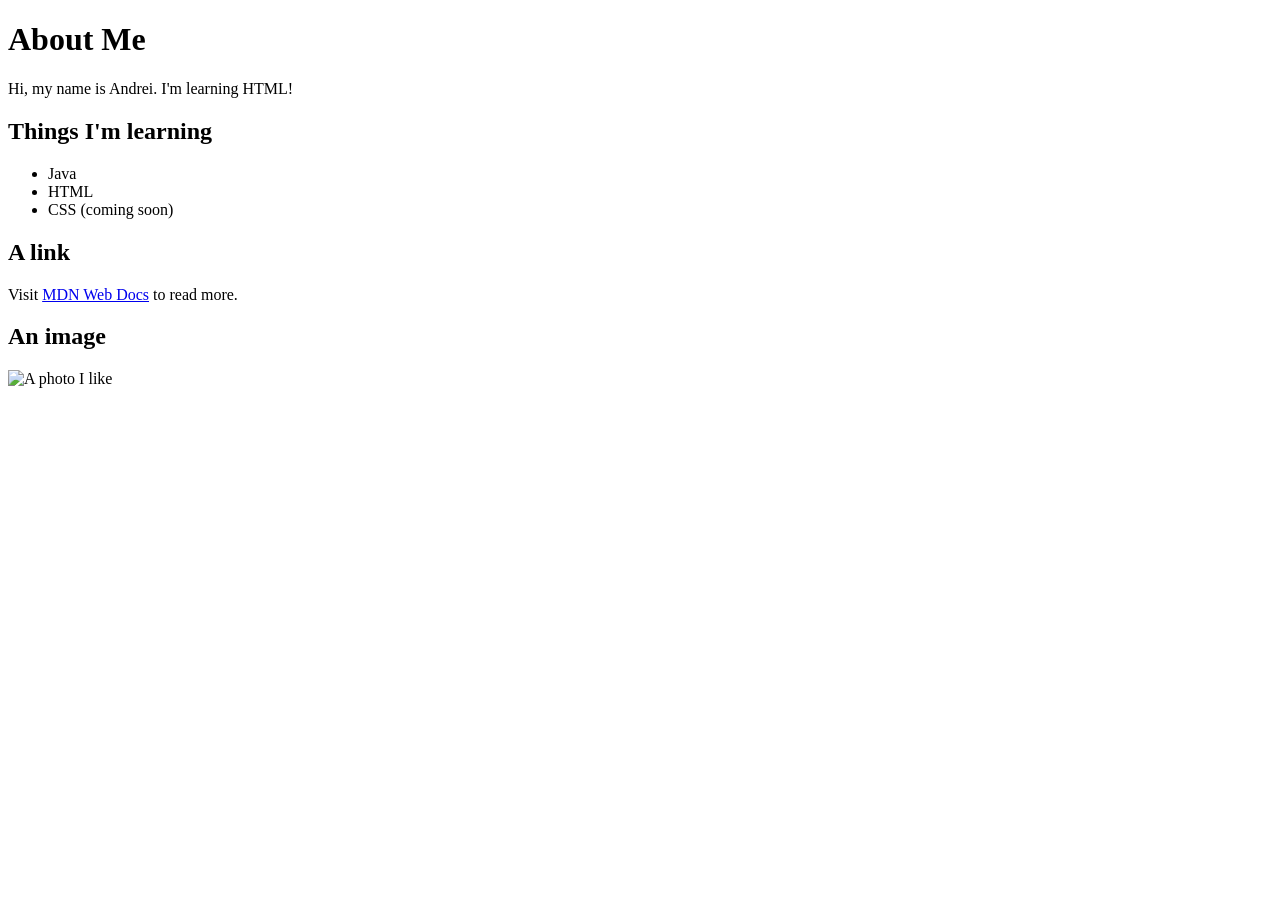
==== index.html @ fdefa351 "Set index page" ====
<!DOCTYPE html>
<html lang="en">
<head>
  <meta charset="UTF-8">
  <link rel="icon" href="https://umamusumeplush.com/wp-content/uploads/2025/07/Kuripan-Plush-Matikanetannhauser-1.png">
  <title>About Me</title>
</head>
<body>
  <h1>About Me</h1>

  <p>Hi, my name is Andrei. I'm learning HTML!</p>

  <h2>Things I'm learning</h2>
  <ul>
    <li>Java</li>
    <li>HTML</li>
    <li>CSS (coming soon)</li>
  </ul>

  <h2>A link</h2>
  <p>Visit <a href="https://developer.mozilla.org">MDN Web Docs</a> to read more.</p>

  <h2>An image</h2>
  <img src="https://umamusumeplush.com/wp-content/uploads/2025/07/Kuripan-Plush-Matikanetannhauser-1.png" alt="A photo I like" width="200" title="matikanetannhauser plushie">
</body>
</html>
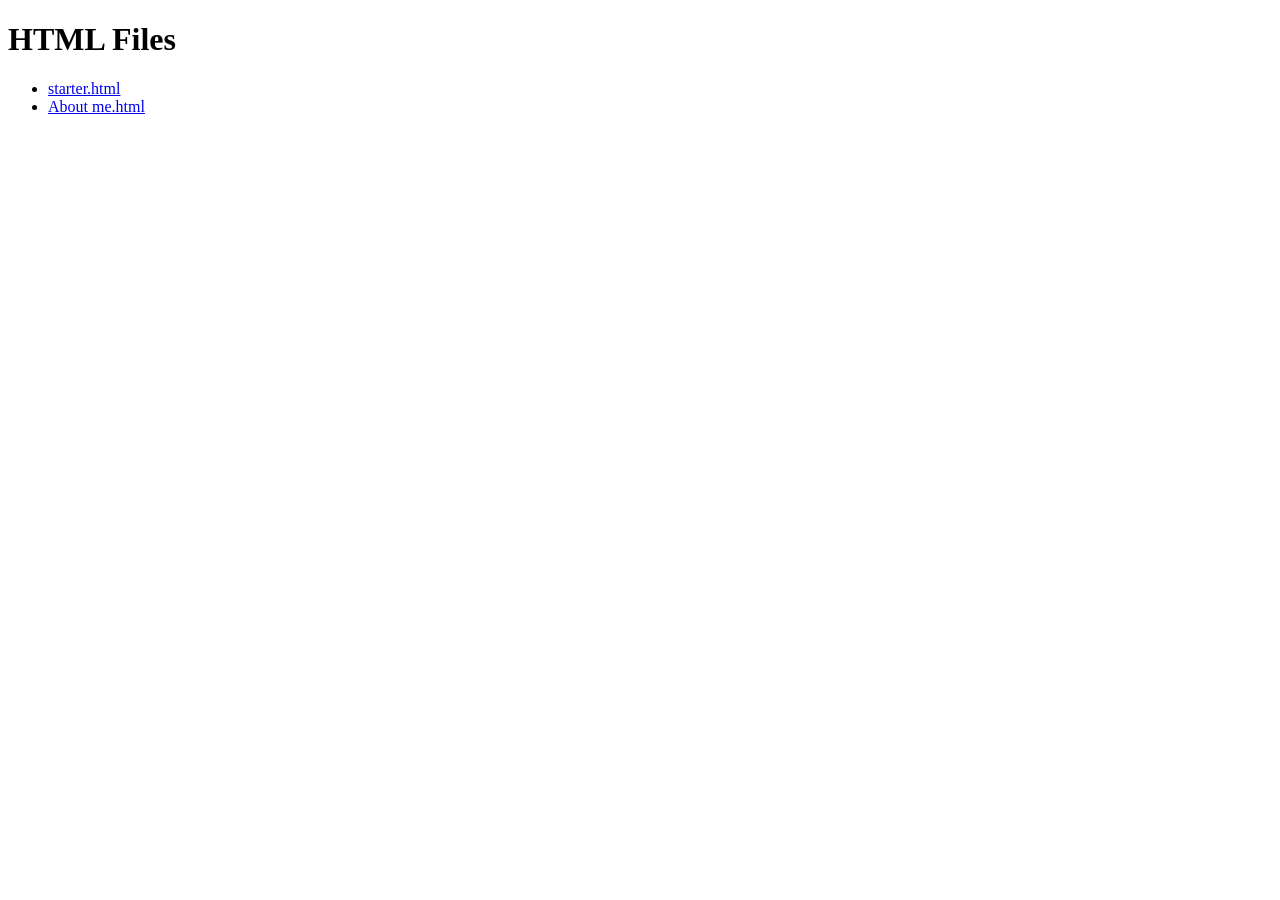
==== commit 8414d039: "Add index page and update about me page" ====
--- a/index.html
+++ b/index.html
@@ -2,25 +2,14 @@
 <html lang="en">
 <head>
   <meta charset="UTF-8">
-  <link rel="icon" href="https://umamusumeplush.com/wp-content/uploads/2025/07/Kuripan-Plush-Matikanetannhauser-1.png">
-  <title>About Me</title>
+  <meta name="viewport" content="width=device-width, initial-scale=1.0">
+  <title>Index</title>
 </head>
 <body>
-  <h1>About Me</h1>
-
-  <p>Hi, my name is Andrei. I'm learning HTML!</p>
-
-  <h2>Things I'm learning</h2>
+  <h1>HTML Files</h1>
   <ul>
-    <li>Java</li>
-    <li>HTML</li>
-    <li>CSS (coming soon)</li>
+    <li><a href="starter.html">starter.html</a></li>
+    <li><a href="About%20me.html">About me.html</a></li>
   </ul>
-
-  <h2>A link</h2>
-  <p>Visit <a href="https://developer.mozilla.org">MDN Web Docs</a> to read more.</p>
-
-  <h2>An image</h2>
-  <img src="https://umamusumeplush.com/wp-content/uploads/2025/07/Kuripan-Plush-Matikanetannhauser-1.png" alt="A photo I like" width="200" title="matikanetannhauser plushie">
 </body>
-</html>+</html>
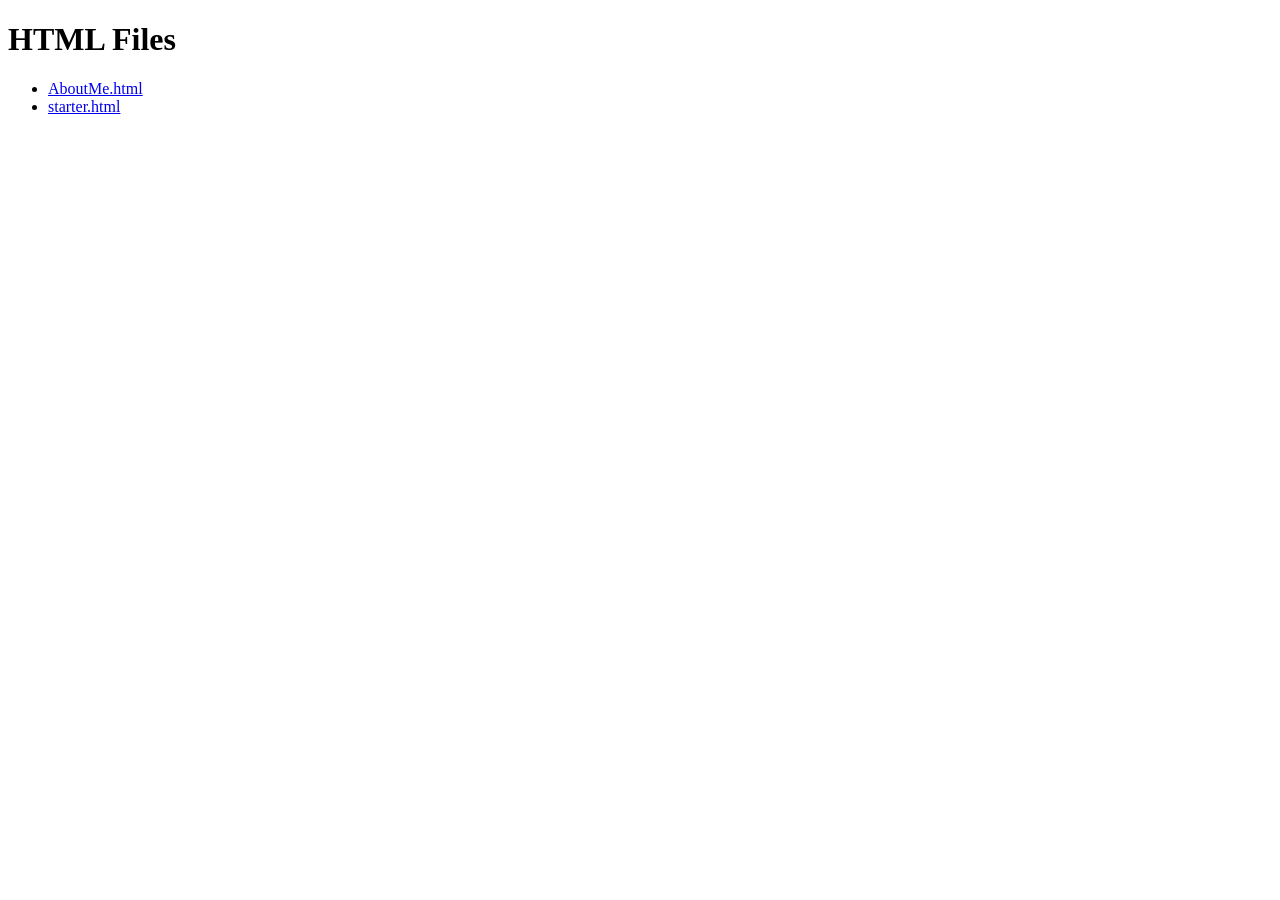
==== commit 84adba1e: "Rename About me page, dark theme, move CSS to styles/, add index auto-update workflow" ====
--- a/index.html
+++ b/index.html
@@ -8,8 +8,8 @@
 <body>
   <h1>HTML Files</h1>
   <ul>
+    <li><a href="AboutMe.html">AboutMe.html</a></li>
     <li><a href="starter.html">starter.html</a></li>
-    <li><a href="About%20me.html">About me.html</a></li>
   </ul>
 </body>
 </html>
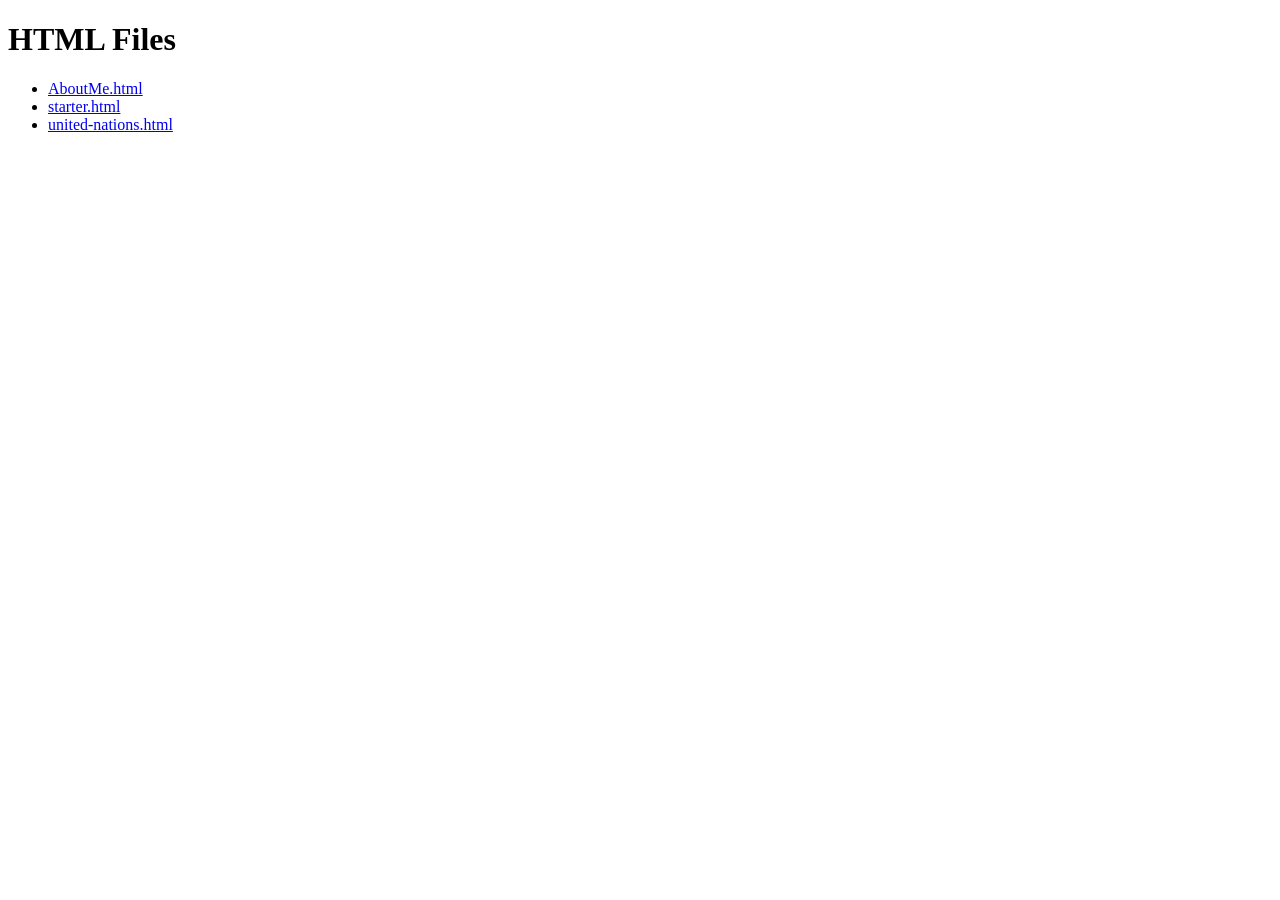
==== commit 3f9d3cd2: "Update index.html" ====
--- a/index.html
+++ b/index.html
@@ -10,6 +10,7 @@
   <ul>
     <li><a href="AboutMe.html">AboutMe.html</a></li>
     <li><a href="starter.html">starter.html</a></li>
+    <li><a href="united-nations.html">united-nations.html</a></li>
   </ul>
 </body>
 </html>
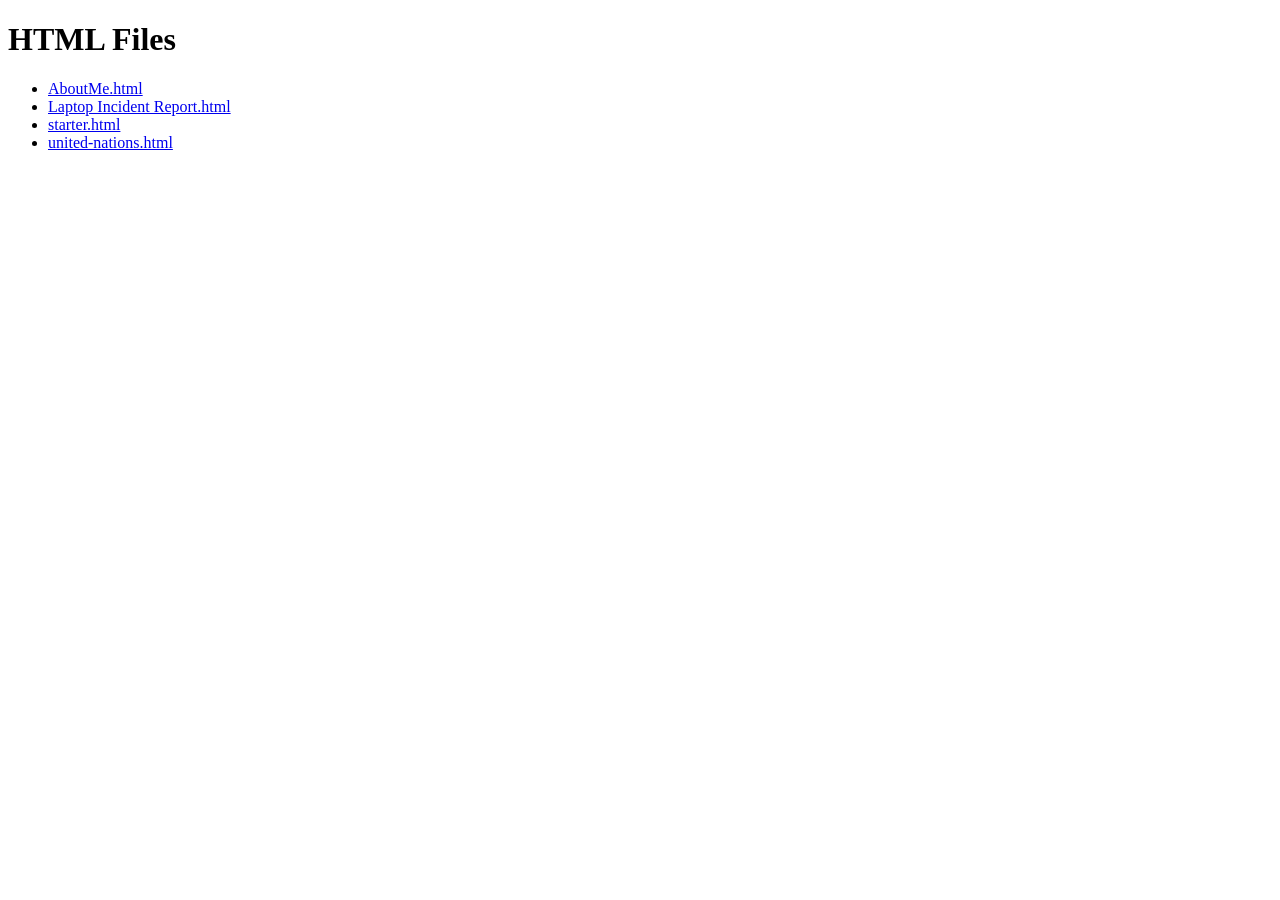
==== commit 5525c8f9: "Update index.html" ====
--- a/index.html
+++ b/index.html
@@ -9,6 +9,7 @@
   <h1>HTML Files</h1>
   <ul>
     <li><a href="AboutMe.html">AboutMe.html</a></li>
+    <li><a href="Laptop%20Incident%20Report.html">Laptop Incident Report.html</a></li>
     <li><a href="starter.html">starter.html</a></li>
     <li><a href="united-nations.html">united-nations.html</a></li>
   </ul>
